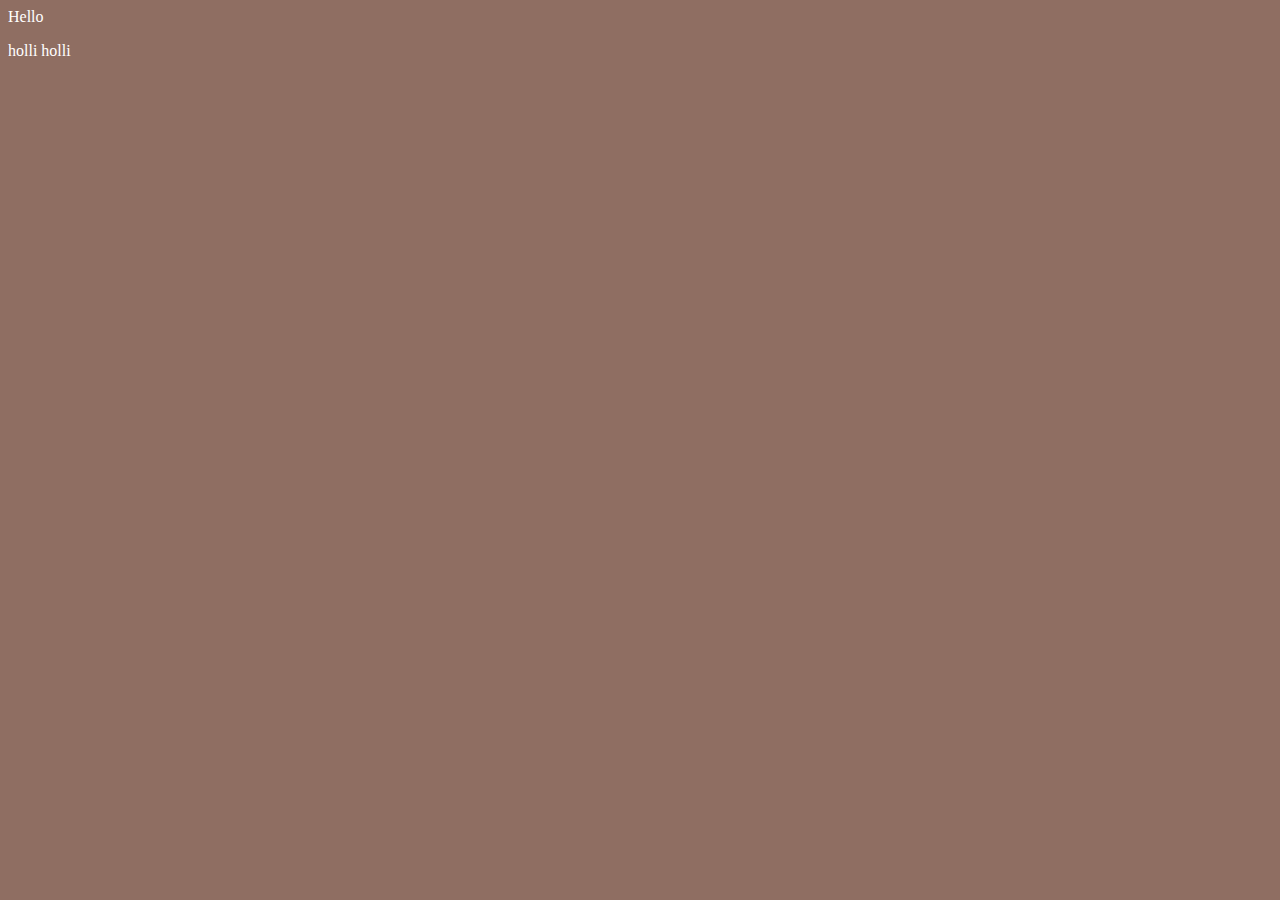
==== 1.html @ 2c217109 "Initial commit" ====
<!DOCTYPE html>
<!-- -->
<html lang="en">
<head>
    <meta charset="UTF-8">
    <meta name="viewport" content="width=device-width, initial-scale=1.0">
    <title>Document</title>
    Hello
</head>
<link rel="stylesheet" href="1.css">
<body>
    <p title="holi">holli holli</p>

    <script src="1.js"></script>
</body>
</html>
---- 1.css ----
body{
background-color: rgba(73, 20, 0, 0.616);
COLOR: WHITE

}
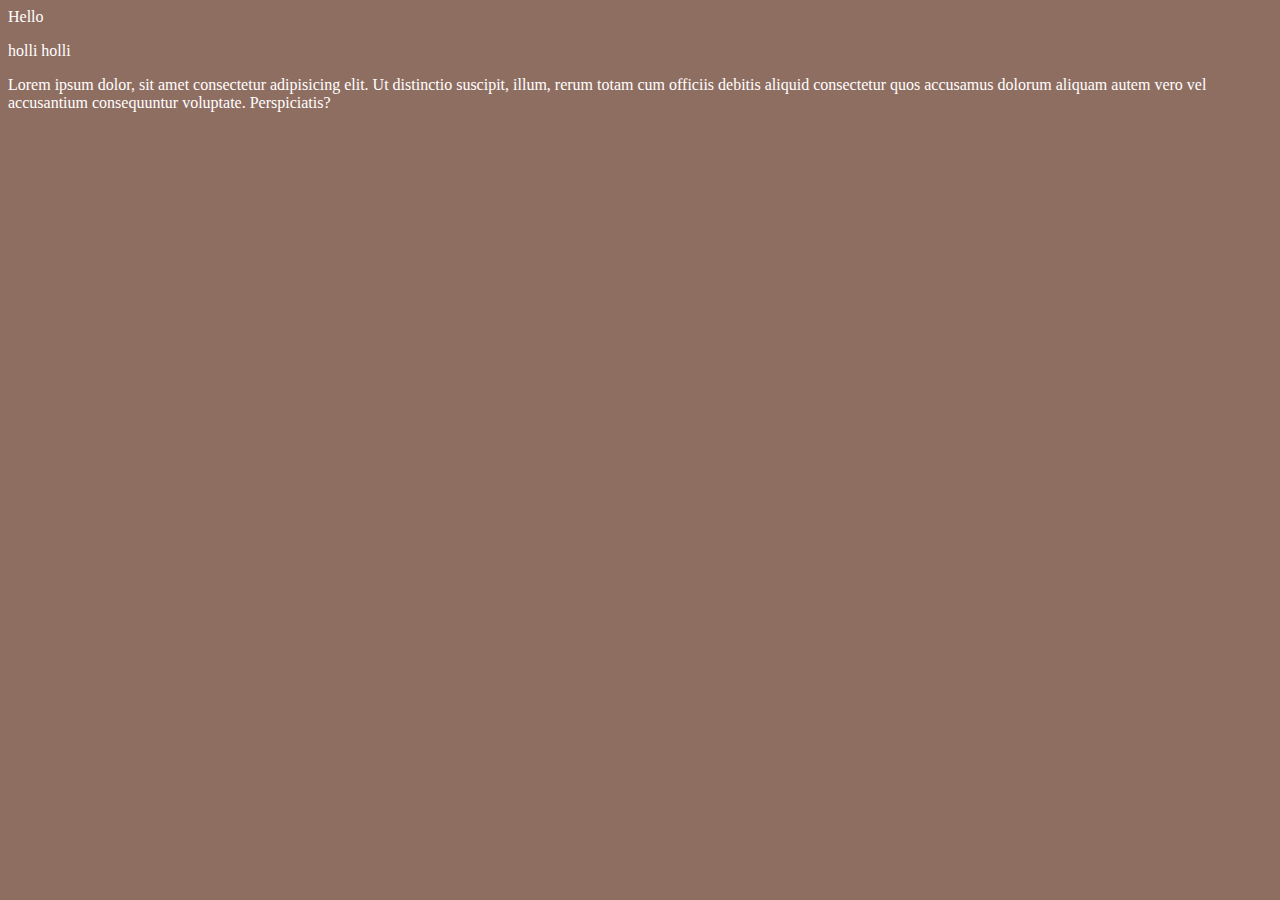
==== commit 8117ab78: "update" ====
--- a/1.html
+++ b/1.html
@@ -1,6 +1,7 @@
 <!DOCTYPE html>
 <!-- -->
 <html lang="en">
+
 <head>
     <meta charset="UTF-8">
     <meta name="viewport" content="width=device-width, initial-scale=1.0">
@@ -8,9 +9,13 @@
     Hello
 </head>
 <link rel="stylesheet" href="1.css">
+
 <body>
     <p title="holi">holli holli</p>
-
+    <p>Lorem ipsum dolor, sit amet consectetur adipisicing elit. Ut distinctio suscipit, illum, rerum totam cum officiis
+        debitis aliquid consectetur quos accusamus dolorum aliquam autem vero vel accusantium consequuntur voluptate.
+        Perspiciatis?</p>
     <script src="1.js"></script>
 </body>
-</html> +
+</html>